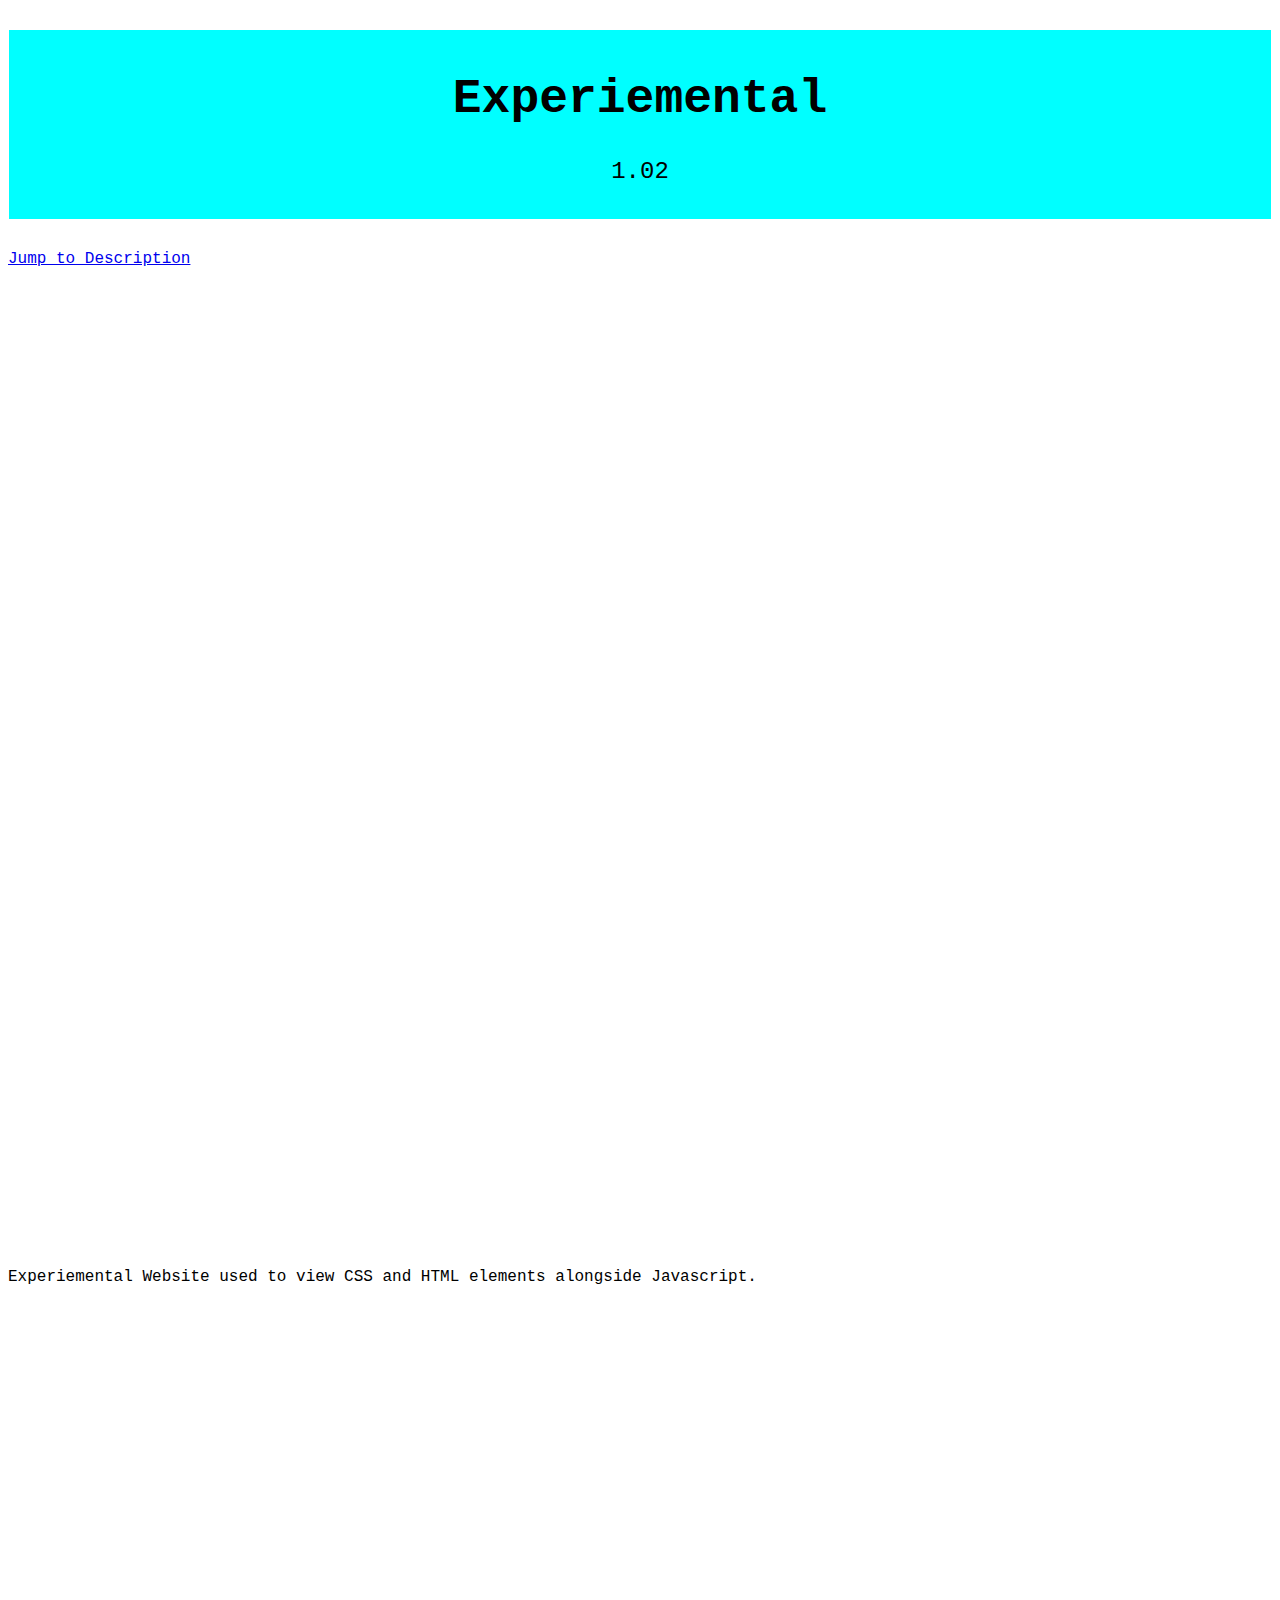
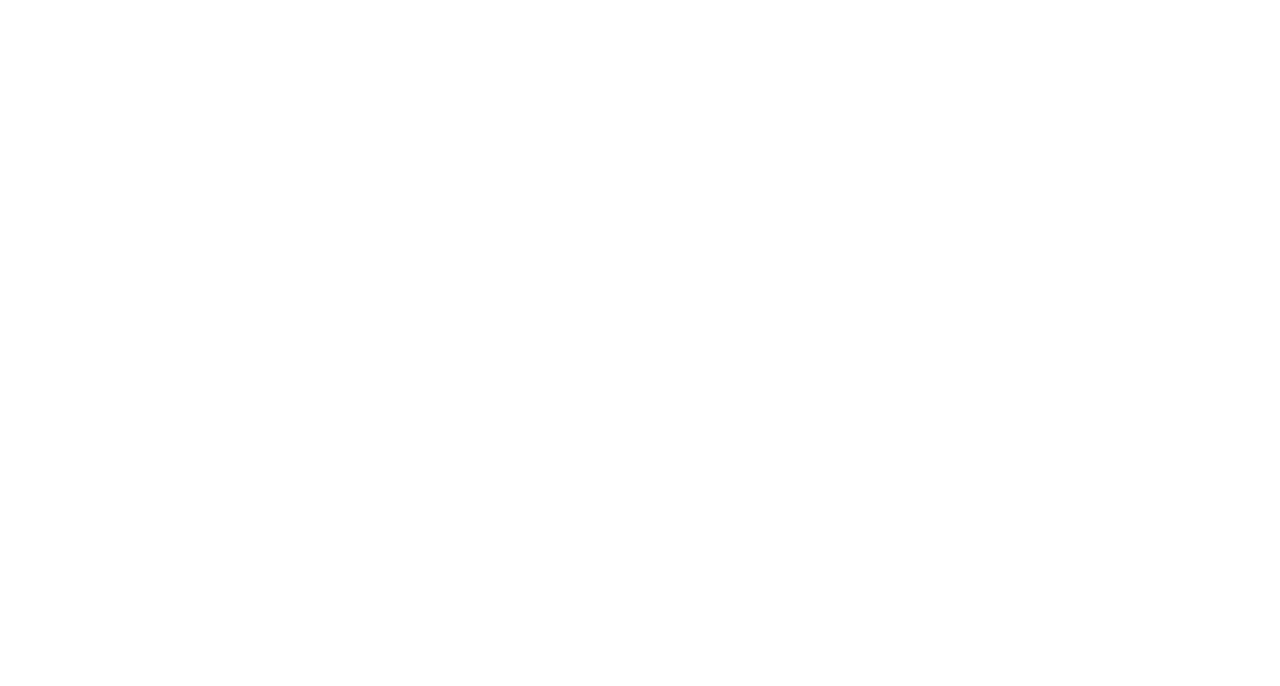
==== experiemental.html @ 3f763342 "New Website" ====
<!DOCTYPE html>
<html>
    <head>
        <title>Experimental Web</title>
        <style>
            .myDiv{
                background-color: aqua;
                font-family: 'Courier New', Courier, monospace;
                font-size: 150%;
                text-align: center;
                padding: 10px;
                margin: 30px 1px;
            }

            .myDiv:hover{
                color: white;
            }

            #description{
                font-family: 'Courier New', Courier, monospace;
                margin: 1000px 0px;
            }

       </style>
    </head>

    <div class="myDiv">
    <h1>Experiemental</h1>
    <p>1.02</p>
    </div>

    <a href="#description" style="font-family: 'Courier New', Courier, monospace;">Jump to Description</a>
    <p id="description">Experiemental Website used to view CSS and HTML elements alongside Javascript.</p>

</html>
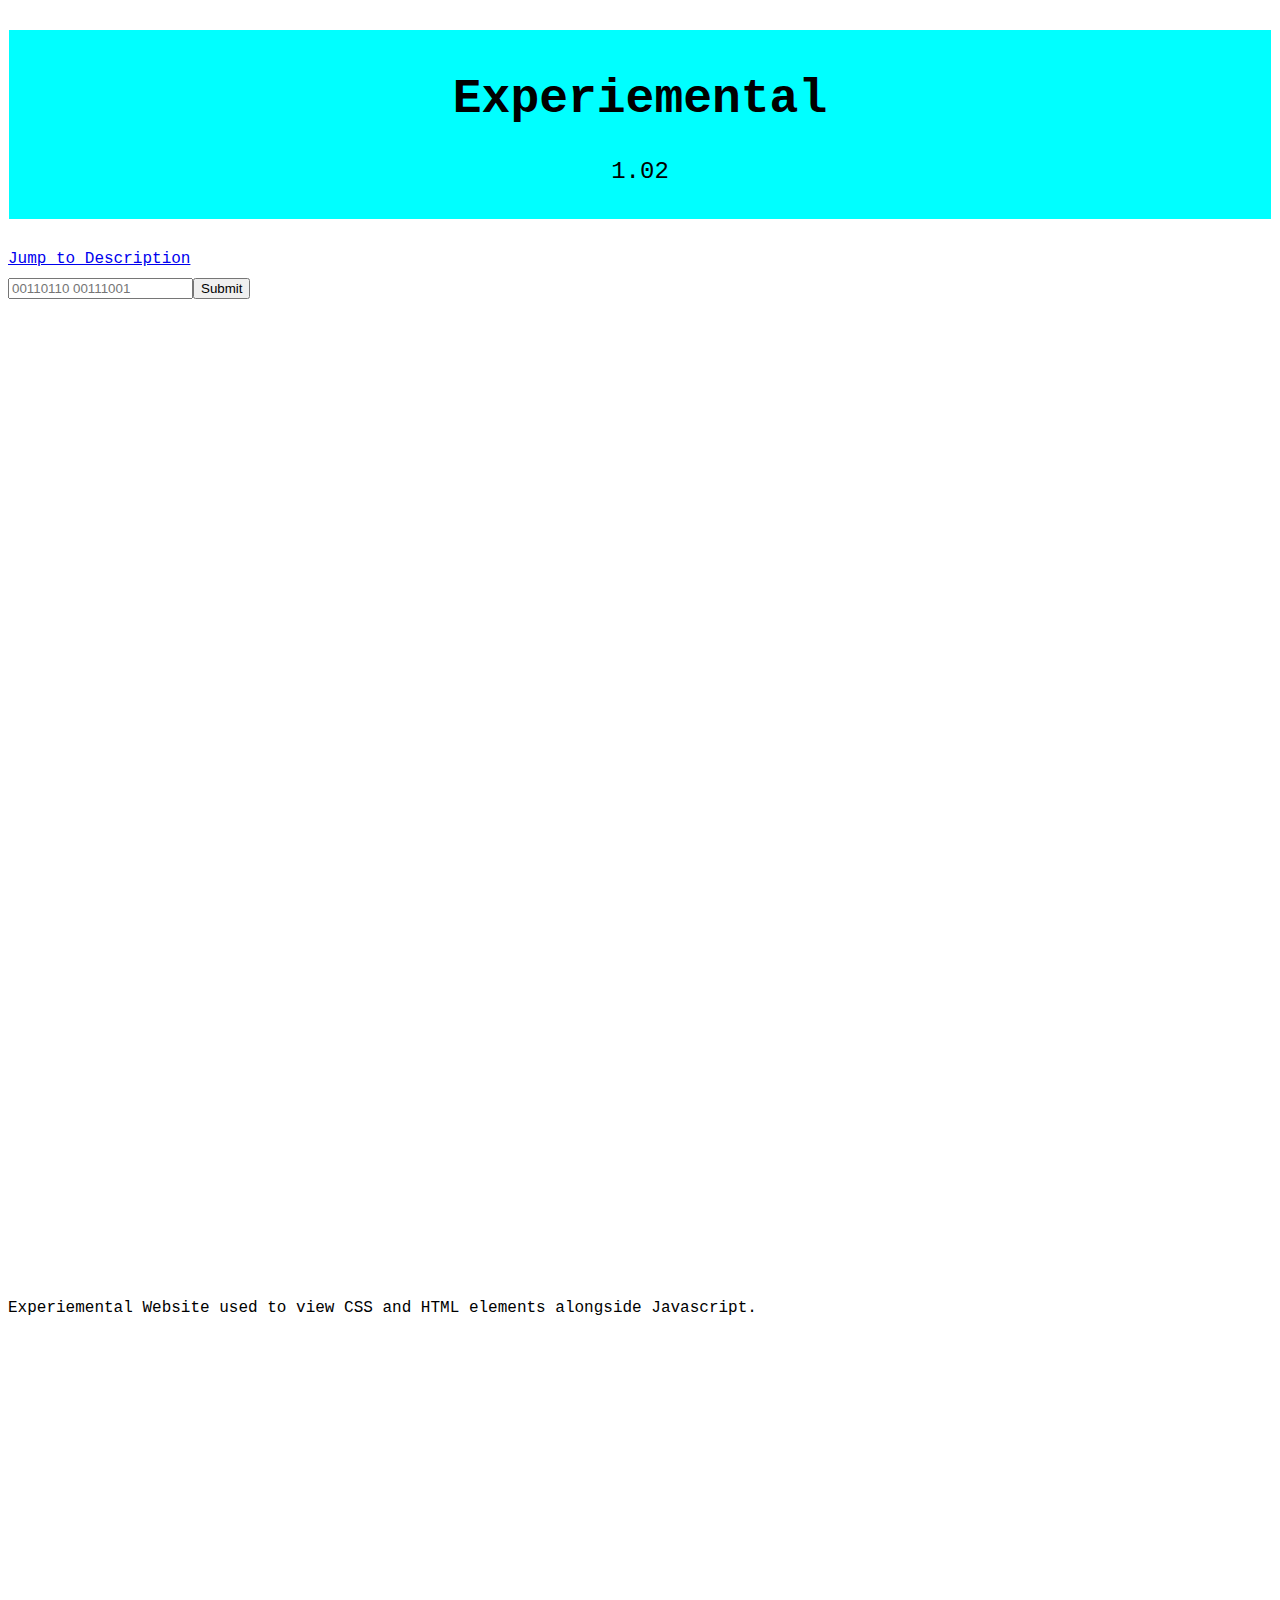
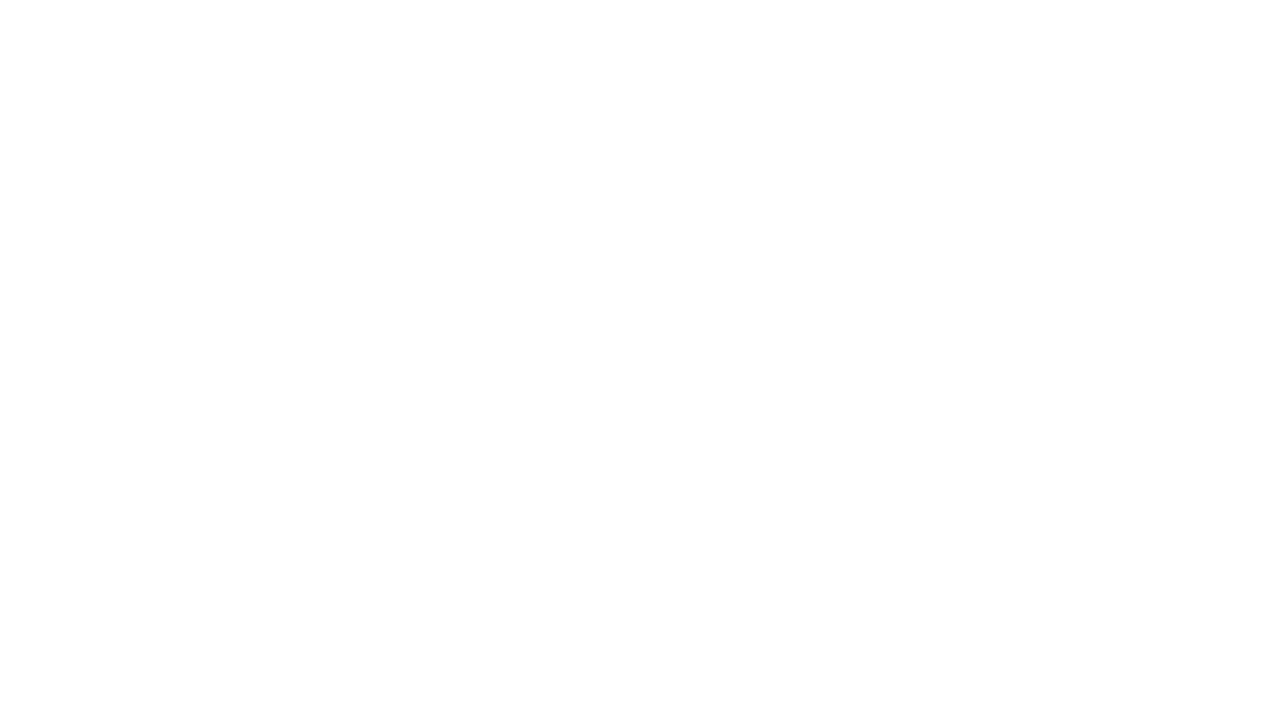
==== commit 72a1758e: "c1" ====
--- a/experiemental.html
+++ b/experiemental.html
@@ -30,6 +30,7 @@
     </div>
 
     <a href="#description" style="font-family: 'Courier New', Courier, monospace;">Jump to Description</a>
+    </style><form style="margin: 10px 0px;"><input type="text" placeholder="00110110 00111001" required><button type="submit">Submit</button></form>
     <p id="description">Experiemental Website used to view CSS and HTML elements alongside Javascript.</p>
 
 </html>
